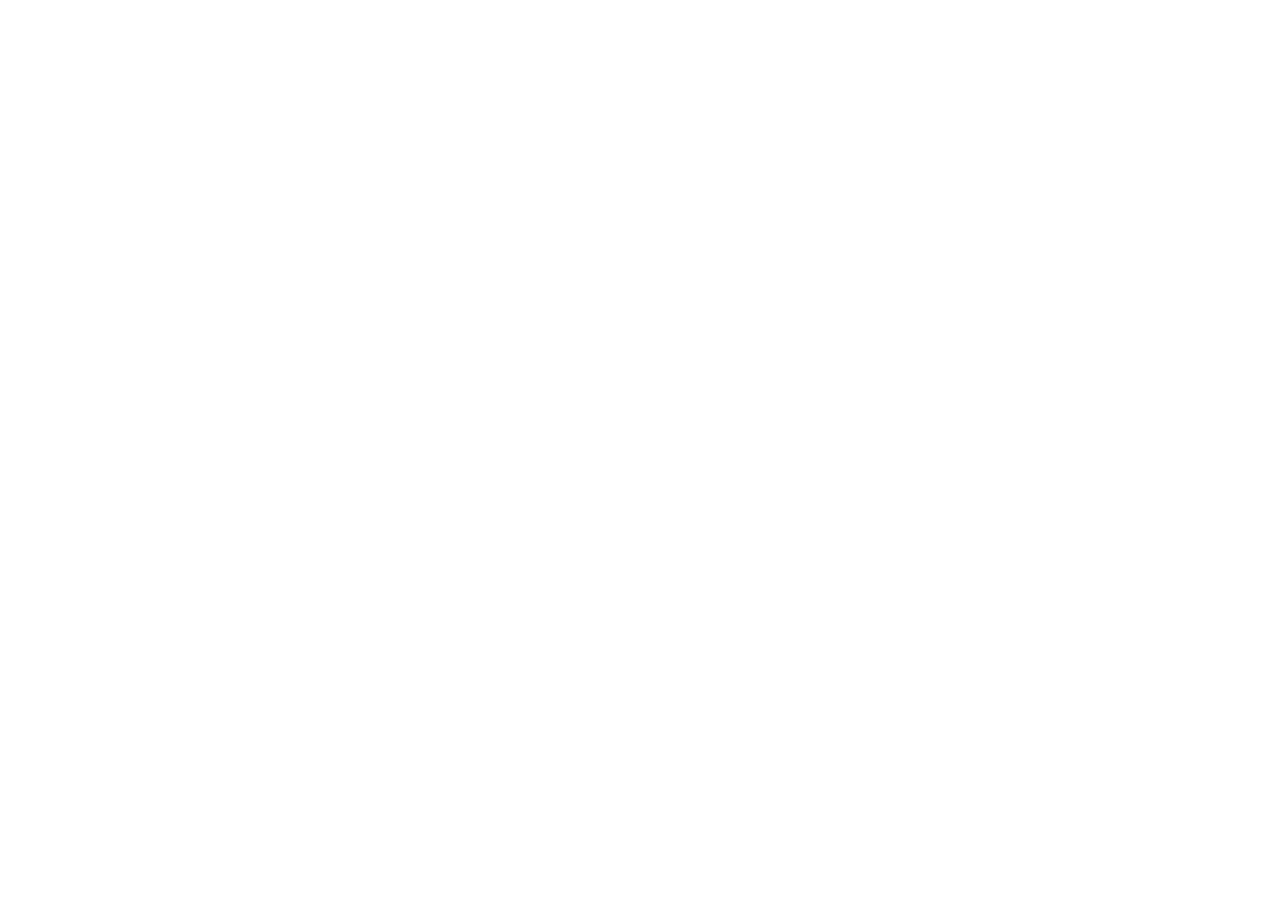
==== app/src/main/resources/templates/index.html @ ff6af56d "クリアボタンできた" ====
<!DOCTYPE html>
<html xmlns:th="http://www.thymeleaf.org">
<head>
    <meta charset="UTF-8">
    <title>花検索</title>
    <link rel="stylesheet" th:href="@{/css/style.css}">
  <link rel="stylesheet" href="https://cdnjs.cloudflare.com/ajax/libs/font-awesome/6.5.0/css/all.min.css">
</head>
<body>
    <div th:replace="~{search:: search}"></div>

    <div th:replace="~{result :: result}"></div>

    <script th:src="@{/js/index.js}"></script>
</body>
</html>
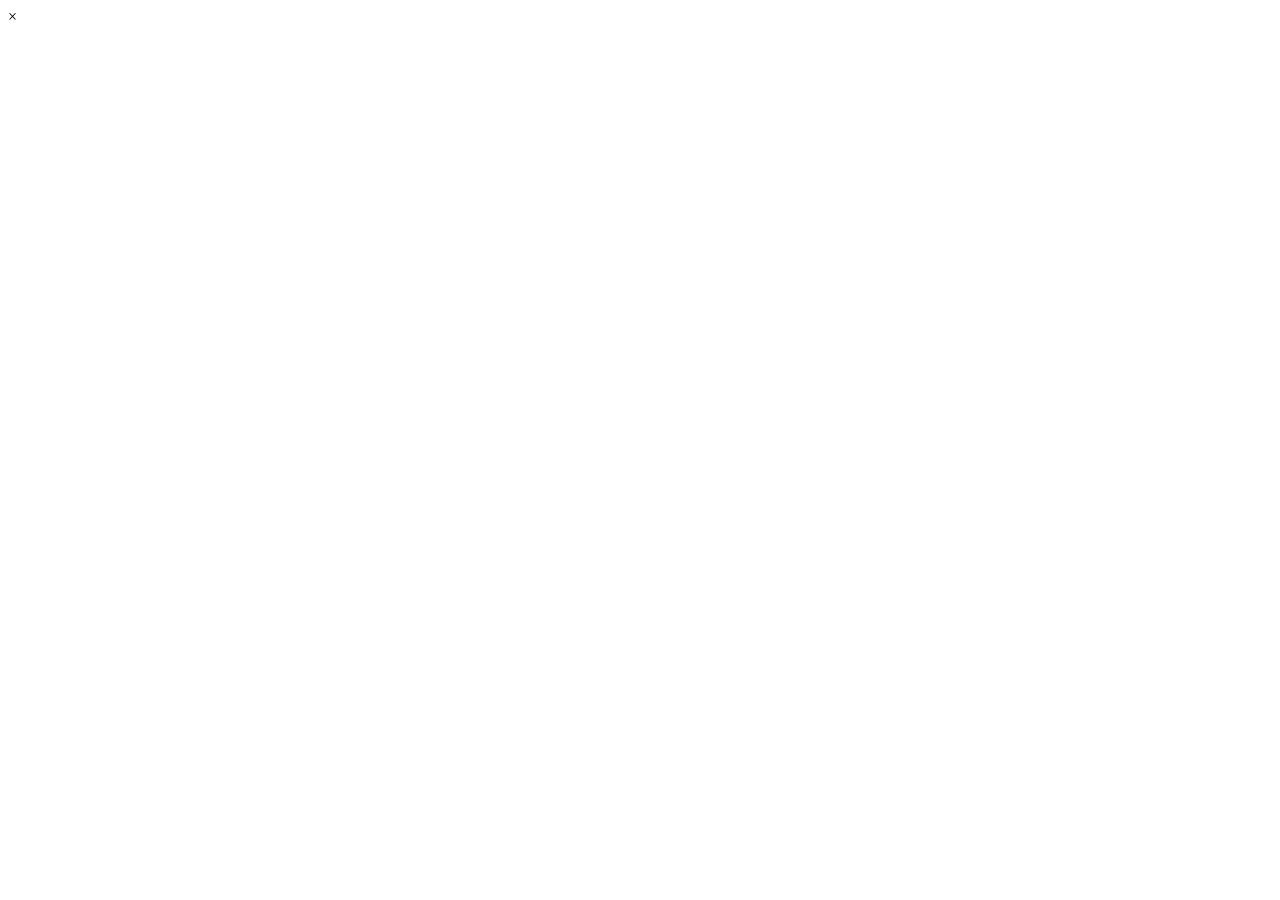
==== commit e7876494: "モーダルは出来た。 ×以外で閉じるのやめる。検索横並び。空白開けるとかやる。" ====
--- a/app/src/main/resources/templates/index.html
+++ b/app/src/main/resources/templates/index.html
@@ -9,8 +9,21 @@
 <body>
     <div th:replace="~{search:: search}"></div>
 
+    <!-- モーダル本体 -->
+<div id="flowerModal" class="modal">
+  <div class="modal-content">
+      <span class="close">&times;</span>
+      <h2 id="modalName"></h2>
+      <img id="modalImage" src="" alt="" />
+      <p id="modalLanguages"></p>
+      <p id="modalBloom"></p>
+  </div>
+</div>
+
+
     <div th:replace="~{result :: result}"></div>
+    <script th:src="@{/js/index.js}"></script>
+    <script src="/js/flowerModal.js"></script> <!-- モーダル用JSを別ファイルに -->
 
-    <script th:src="@{/js/index.js}"></script>
 </body>
 </html>
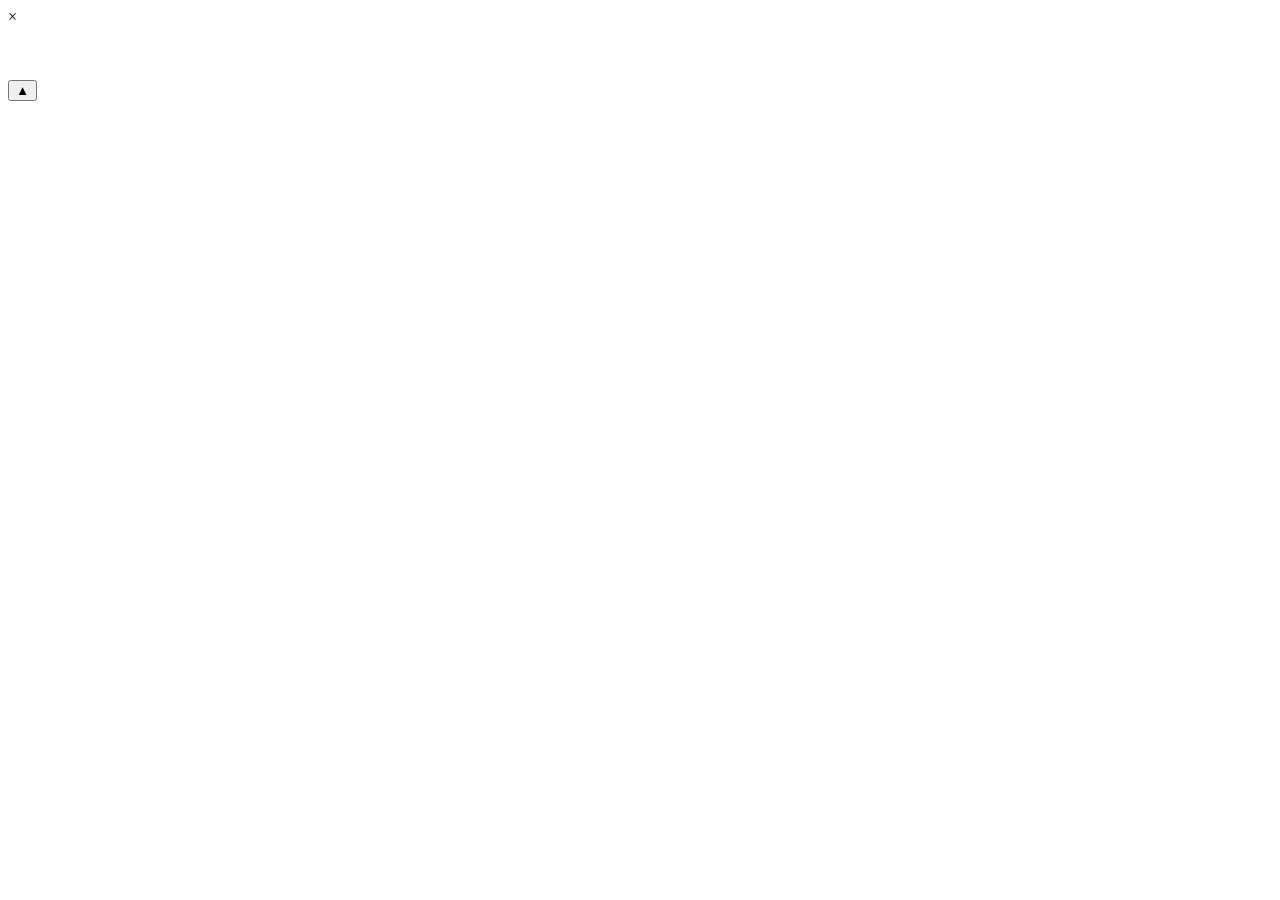
==== commit afa62b94: "プルダウン優先までできた。" ====
--- a/app/src/main/resources/templates/index.html
+++ b/app/src/main/resources/templates/index.html
@@ -25,5 +25,7 @@
     <script th:src="@{/js/index.js}"></script>
     <script src="/js/flowerModal.js"></script> <!-- モーダル用JSを別ファイルに -->
 
+    <button id="scrollTopBtn" title="先頭に戻る">▲</button>
+
 </body>
 </html>
